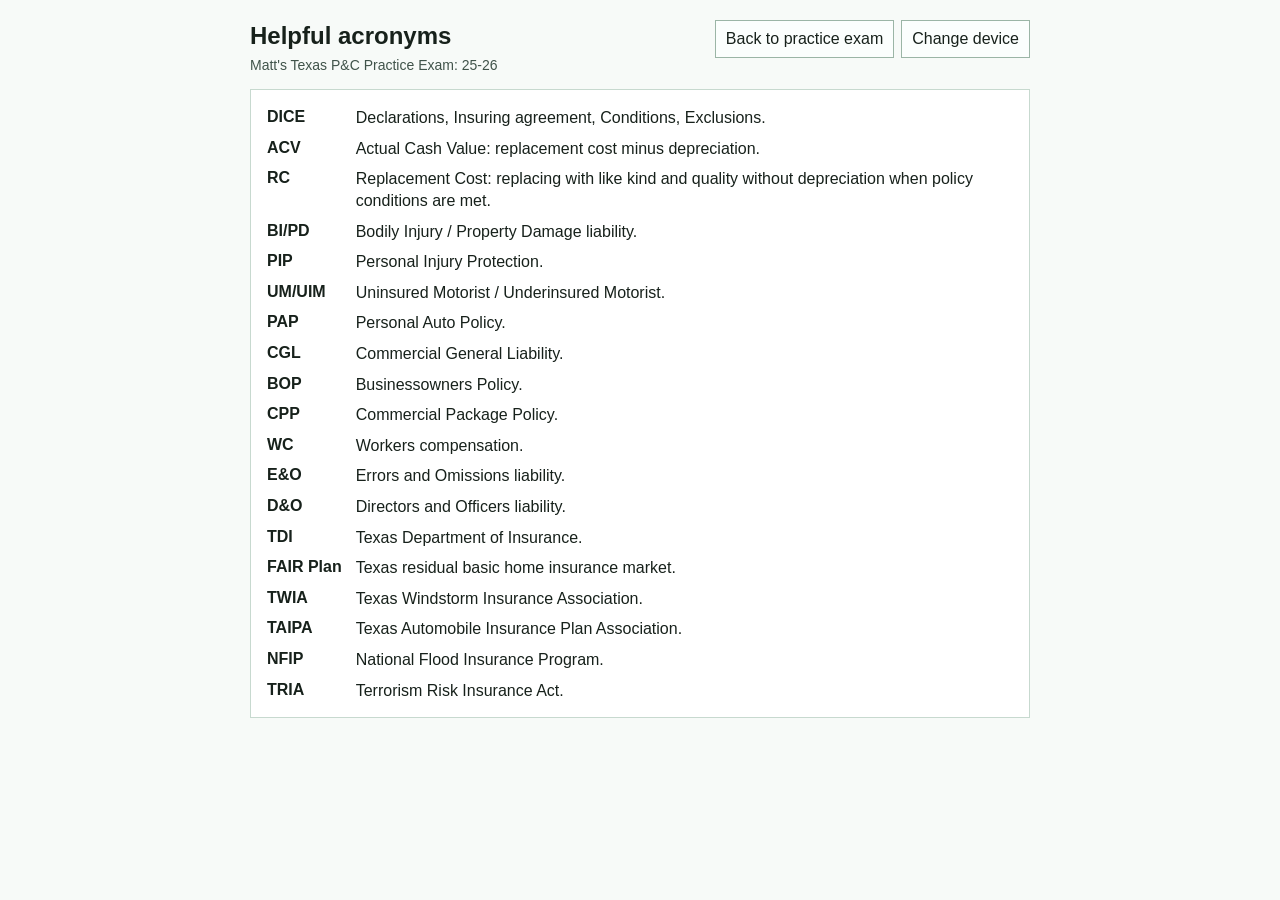
==== HelpfulAcronyms.html @ 076610bf "Add files via upload" ====
<!doctype html>
<html lang="en">
<head>
  <meta charset="utf-8">
  <meta name="viewport" content="width=device-width, initial-scale=1">
  <title>Helpful Acronyms</title>
  <link rel="stylesheet" href="style.css">
</head>
<body>
  <main class="app narrow">
    <header class="top">
      <div>
        <h1>Helpful acronyms</h1>
        <p class="progress">Matt's Texas P&amp;C Practice Exam: 25-26</p>
      </div>
      <div class="controls">
        <a class="buttonLink" href="StartQuiz.html">Back to practice exam</a>
        <a class="buttonLink" href="index.html">Change device</a>
      </div>
    </header>

    <section class="panel">
      <dl class="acronymList fullAcronymList">
        <dt>DICE</dt><dd>Declarations, Insuring agreement, Conditions, Exclusions.</dd>
        <dt>ACV</dt><dd>Actual Cash Value: replacement cost minus depreciation.</dd>
        <dt>RC</dt><dd>Replacement Cost: replacing with like kind and quality without depreciation when policy conditions are met.</dd>
        <dt>BI/PD</dt><dd>Bodily Injury / Property Damage liability.</dd>
        <dt>PIP</dt><dd>Personal Injury Protection.</dd>
        <dt>UM/UIM</dt><dd>Uninsured Motorist / Underinsured Motorist.</dd>
        <dt>PAP</dt><dd>Personal Auto Policy.</dd>
        <dt>CGL</dt><dd>Commercial General Liability.</dd>
        <dt>BOP</dt><dd>Businessowners Policy.</dd>
        <dt>CPP</dt><dd>Commercial Package Policy.</dd>
        <dt>WC</dt><dd>Workers compensation.</dd>
        <dt>E&amp;O</dt><dd>Errors and Omissions liability.</dd>
        <dt>D&amp;O</dt><dd>Directors and Officers liability.</dd>
        <dt>TDI</dt><dd>Texas Department of Insurance.</dd>
        <dt>FAIR Plan</dt><dd>Texas residual basic home insurance market.</dd>
        <dt>TWIA</dt><dd>Texas Windstorm Insurance Association.</dd>
        <dt>TAIPA</dt><dd>Texas Automobile Insurance Plan Association.</dd>
        <dt>NFIP</dt><dd>National Flood Insurance Program.</dd>
        <dt>TRIA</dt><dd>Terrorism Risk Insurance Act.</dd>
      </dl>
    </section>
  </main>
</body>
</html>
---- style.css ----
* {
  box-sizing: border-box;
}

body {
  margin: 0;
  background: #f7faf8;
  color: #17211b;
  font-family: Arial, Helvetica, sans-serif;
  line-height: 1.35;
}

.app {
  max-width: 1280px;
  margin: 0 auto;
  padding: 20px;
}

.app.narrow {
  max-width: 820px;
}

.top {
  display: flex;
  align-items: flex-start;
  justify-content: space-between;
  gap: 16px;
  margin-bottom: 14px;
}

h1,
h2,
p {
  margin-top: 0;
}

h1 {
  margin-bottom: 4px;
  font-size: 24px;
  font-weight: 700;
}

h2 {
  margin-bottom: 10px;
  font-size: 15px;
}

.progress {
  margin-bottom: 0;
  color: #40534a;
  font-size: 14px;
}

.controls {
  display: flex;
  gap: 7px;
  flex-wrap: wrap;
  justify-content: flex-end;
}

.buttonLink {
  min-height: 38px;
  border: 1px solid #9bb5a6;
  background: #fbfefd;
  color: #17211b;
  display: inline-flex;
  align-items: center;
  justify-content: center;
  padding: 0 10px;
  text-decoration: none;
}

.primaryLink {
  border-color: #4b8f67;
  background: #dff1e5;
  font-weight: 700;
}

.mobileQuickNav {
  display: none;
}

.landing {
  min-height: 100vh;
  display: grid;
  place-items: center;
  padding: 20px;
}

.landingHero {
  width: min(760px, 100%);
  border: 1px solid #c7d9cf;
  background: #fff;
  padding: 24px;
}

.landingEyebrow {
  margin-bottom: 6px;
  color: #40534a;
  font-size: 13px;
  font-weight: 700;
}

.landingHero h1 {
  font-size: 30px;
}

.landingActions {
  display: flex;
  flex-wrap: wrap;
  gap: 8px;
  margin-top: 18px;
}

.layout {
  display: grid;
  grid-template-columns: 228px minmax(0, 1fr);
  gap: 14px;
  align-items: start;
}

.sectionNav {
  position: sticky;
  top: 14px;
}

.sectionNav {
  border: 1px solid #c7d9cf;
  background: #eef7f1;
  padding: 12px;
}

.sectionNav {
}

.reminderText {
  display: flex;
  flex: 1;
  flex-direction: column;
  gap: 10px;
}

.reminderText p {
  margin: 0;
}

.batchNav {
  display: grid;
  gap: 6px;
}

.batchNav button {
  min-height: 32px;
  padding: 5px 8px;
  text-align: left;
  font-size: 13px;
}

.batchNav button.active {
  border-color: #4b8f67;
  background: #dff1e5;
  font-weight: 700;
}

.acronymNav {
  border-top: 1px solid #c7d9cf;
  margin-top: 12px;
  padding-top: 12px;
}

.helpfulAcronymsButton {
  width: 100%;
  min-height: 32px;
  padding: 5px 8px;
  text-align: left;
  font-size: 13px;
}

.acronymList {
  margin: 0;
}

.acronymList dt {
  margin-top: 7px;
  font-weight: 700;
}

.acronymList dt:first-child {
  margin-top: 0;
}

.acronymList dd {
  margin: 1px 0 0;
}

.fullAcronymList {
  display: grid;
  grid-template-columns: max-content minmax(0, 1fr);
  gap: 8px 14px;
}

.fullAcronymList dt {
  margin-top: 0;
}

.embeddedReminder {
  border-left: 3px solid #4b8f67;
  margin: 16px 0;
  padding-left: 10px;
}

.embeddedReminder p {
  margin-bottom: 10px;
}

.insightNote {
  border-left: 3px solid #4b8f67;
  margin-bottom: 12px;
  padding-left: 9px;
  color: #263e31;
  font-size: 13px;
}

.panel {
  border: 1px solid #c7d9cf;
  background: #fff;
  padding: 16px;
}

.panel.correct {
  border-color: #4b8f67;
  background: #e7f7eb;
  box-shadow: 0 0 0 3px #bfe5ca;
}

.sectionLabel {
  margin-bottom: 10px;
  color: #40534a;
  font-size: 13px;
  font-weight: 700;
}

.question {
  min-height: 160px;
  margin-bottom: 14px;
  font-size: 20px;
  white-space: pre-wrap;
}

.choices {
  display: grid;
  grid-template-columns: repeat(4, 1fr);
  gap: 8px;
  margin-bottom: 12px;
}

.unknownChoice {
  grid-column: 2 / 4;
}

button {
  min-height: 38px;
  border: 1px solid #9bb5a6;
  background: #fbfefd;
  color: #17211b;
  font: inherit;
  cursor: pointer;
}

button:disabled {
  cursor: default;
  opacity: 0.55;
}

button.selected {
  outline: 2px solid #6d8f7c;
  outline-offset: 2px;
}

.feedback {
  min-height: 54px;
  margin-bottom: 10px;
  font-size: 15px;
  white-space: pre-wrap;
}

.feedback strong {
  display: block;
  margin-bottom: 6px;
}

.insight {
  border-left: 3px solid #4b8f67;
  margin-top: 10px;
  padding-left: 10px;
}

.insightTitle {
  display: block;
  margin-bottom: 4px;
  color: #263e31;
  font-weight: 700;
}

.actionRow {
  display: flex;
  gap: 8px;
  flex-wrap: wrap;
  justify-content: space-between;
}

.next {
  min-width: 96px;
}

.secondary {
  min-width: 142px;
}

.hidden {
  display: none;
}

.missed-list {
  margin: 18px 0 0;
  padding-left: 20px;
}

.missed-list li {
  margin-bottom: 14px;
  white-space: pre-wrap;
}

.summaryActions {
  display: flex;
  gap: 8px;
  flex-wrap: wrap;
  margin: 12px 0;
}

.tocPanel {
  margin-top: 14px;
}

.tocTableWrap {
  overflow-x: auto;
}

.tocTable {
  width: 100%;
  border-collapse: collapse;
  font-size: 13px;
}

.tocTable th,
.tocTable td {
  border: 1px solid #c7d9cf;
  padding: 7px 8px;
  text-align: left;
  vertical-align: top;
}

.tocTable th {
  background: #eef7f1;
}

.tocTable td:nth-child(2),
.tocTable th:nth-child(2) {
  width: 130px;
  white-space: nowrap;
}

@media (max-width: 900px) {
  .top {
    display: block;
  }

  .controls {
    justify-content: flex-start;
    margin-top: 14px;
  }

  .mobileQuickNav {
    display: grid;
    grid-template-columns: repeat(4, minmax(0, 1fr));
    gap: 6px;
    margin-top: 12px;
  }

  .mobileQuickNav a {
    min-height: 34px;
    border: 1px solid #9bb5a6;
    background: #fbfefd;
    color: #17211b;
    display: inline-flex;
    align-items: center;
    justify-content: center;
    padding: 4px;
    text-align: center;
    text-decoration: none;
    font-size: 12px;
  }

  .layout {
    grid-template-columns: 1fr;
  }

  .content {
    display: contents;
  }

  #quizPanel,
  #summaryPanel {
    order: 1;
  }

  .sectionNav {
    order: 2;
  }

  #tocPanel {
    order: 3;
  }

  .sectionNav {
    position: static;
  }

  .batchNav {
    grid-template-columns: repeat(2, minmax(0, 1fr));
  }
}

@media (max-width: 640px) {
  .app {
    padding: 10px;
  }

  h1 {
    font-size: 21px;
  }

  .panel,
  .sectionNav {
    padding: 12px;
  }

  .choices {
    grid-template-columns: 1fr;
  }

  .unknownChoice {
    grid-column: 1 / -1;
  }

  .question {
    min-height: auto;
    font-size: 18px;
  }

  .mobileQuickNav {
    grid-template-columns: repeat(2, minmax(0, 1fr));
  }

  .landingHero {
    padding: 18px;
  }

  .landingHero h1 {
    font-size: 24px;
  }

  .landingActions .buttonLink {
    width: 100%;
  }

  .fullAcronymList {
    grid-template-columns: 1fr;
    gap: 3px;
  }

  .fullAcronymList dd {
    margin-bottom: 10px;
  }
}

@media (max-width: 640px), (display-mode: fullscreen) {
  body.phoneMode .top {
    margin-bottom: 10px;
  }

  body.phoneMode .sectionLabel {
    font-size: 12px;
  }

  body.phoneMode #quizPanel {
    min-height: calc(100vh - 92px);
  }
}
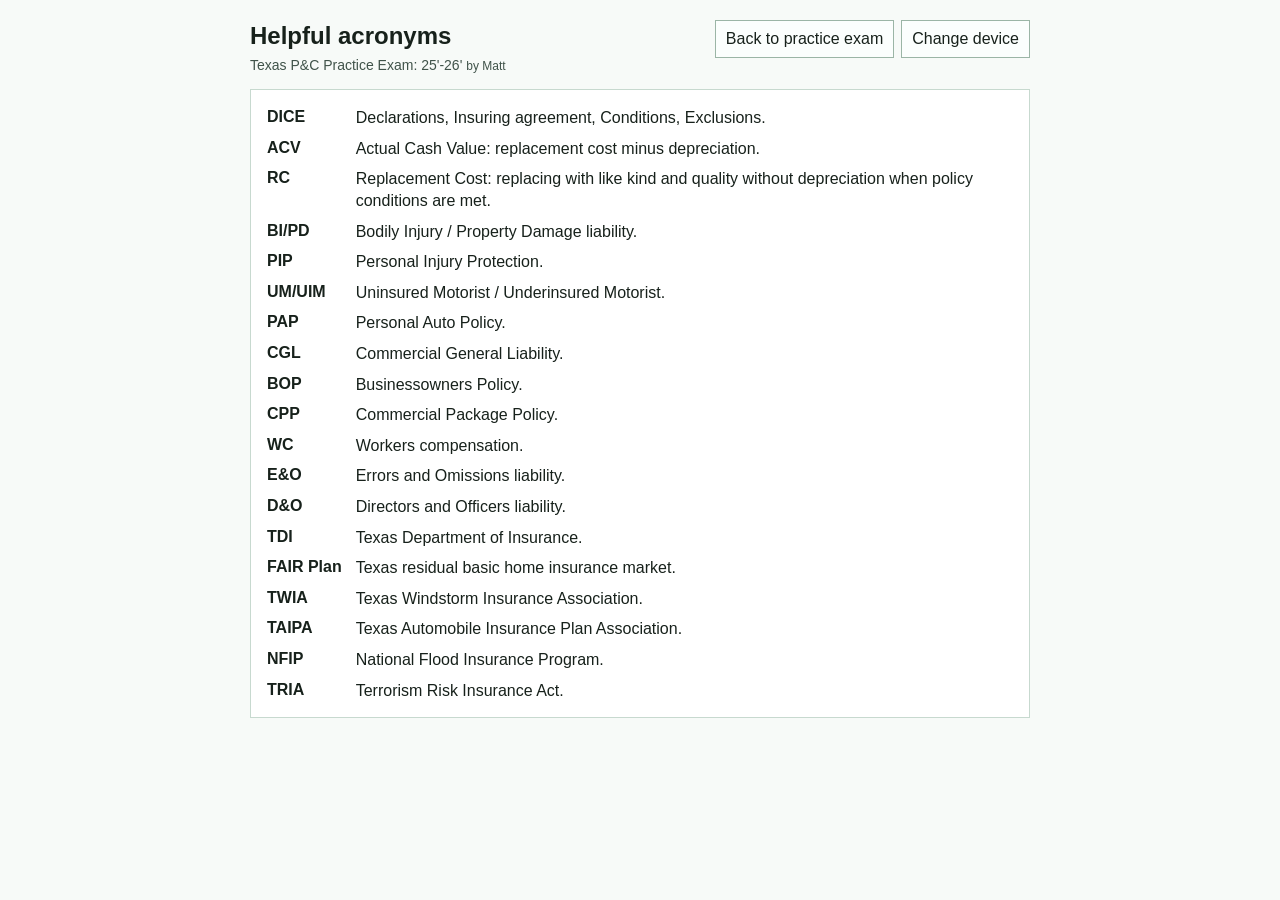
==== commit 6d032a13: "Add files via upload" ====
--- a/HelpfulAcronyms.html
+++ b/HelpfulAcronyms.html
@@ -11,7 +11,7 @@
     <header class="top">
       <div>
         <h1>Helpful acronyms</h1>
-        <p class="progress">Matt's Texas P&amp;C Practice Exam: 25-26</p>
+        <p class="progress">Texas P&amp;C Practice Exam: 25'-26' <span class="bylineInline">by Matt</span></p>
       </div>
       <div class="controls">
         <a class="buttonLink" href="StartQuiz.html">Back to practice exam</a>
--- a/style.css
+++ b/style.css
@@ -38,6 +38,17 @@
   margin-bottom: 4px;
   font-size: 24px;
   font-weight: 700;
+}
+
+.byline {
+  margin-bottom: 4px;
+  color: #40534a;
+  font-size: 13px;
+}
+
+.bylineInline {
+  color: #40534a;
+  font-size: 12px;
 }
 
 h2 {
@@ -76,7 +87,7 @@
   font-weight: 700;
 }
 
-.mobileQuickNav {
+.mobileNavHint {
   display: none;
 }
 
@@ -131,17 +142,6 @@
 }
 
 .sectionNav {
-}
-
-.reminderText {
-  display: flex;
-  flex: 1;
-  flex-direction: column;
-  gap: 10px;
-}
-
-.reminderText p {
-  margin: 0;
 }
 
 .batchNav {
@@ -380,25 +380,12 @@
     margin-top: 14px;
   }
 
-  .mobileQuickNav {
-    display: grid;
-    grid-template-columns: repeat(4, minmax(0, 1fr));
-    gap: 6px;
+  .mobileNavHint {
+    display: block;
     margin-top: 12px;
-  }
-
-  .mobileQuickNav a {
-    min-height: 34px;
-    border: 1px solid #9bb5a6;
-    background: #fbfefd;
-    color: #17211b;
-    display: inline-flex;
-    align-items: center;
-    justify-content: center;
-    padding: 4px;
-    text-align: center;
-    text-decoration: none;
-    font-size: 12px;
+    color: #40534a;
+    font-size: 13px;
+    font-weight: 700;
   }
 
   .layout {
@@ -458,10 +445,6 @@
     font-size: 18px;
   }
 
-  .mobileQuickNav {
-    grid-template-columns: repeat(2, minmax(0, 1fr));
-  }
-
   .landingHero {
     padding: 18px;
   }
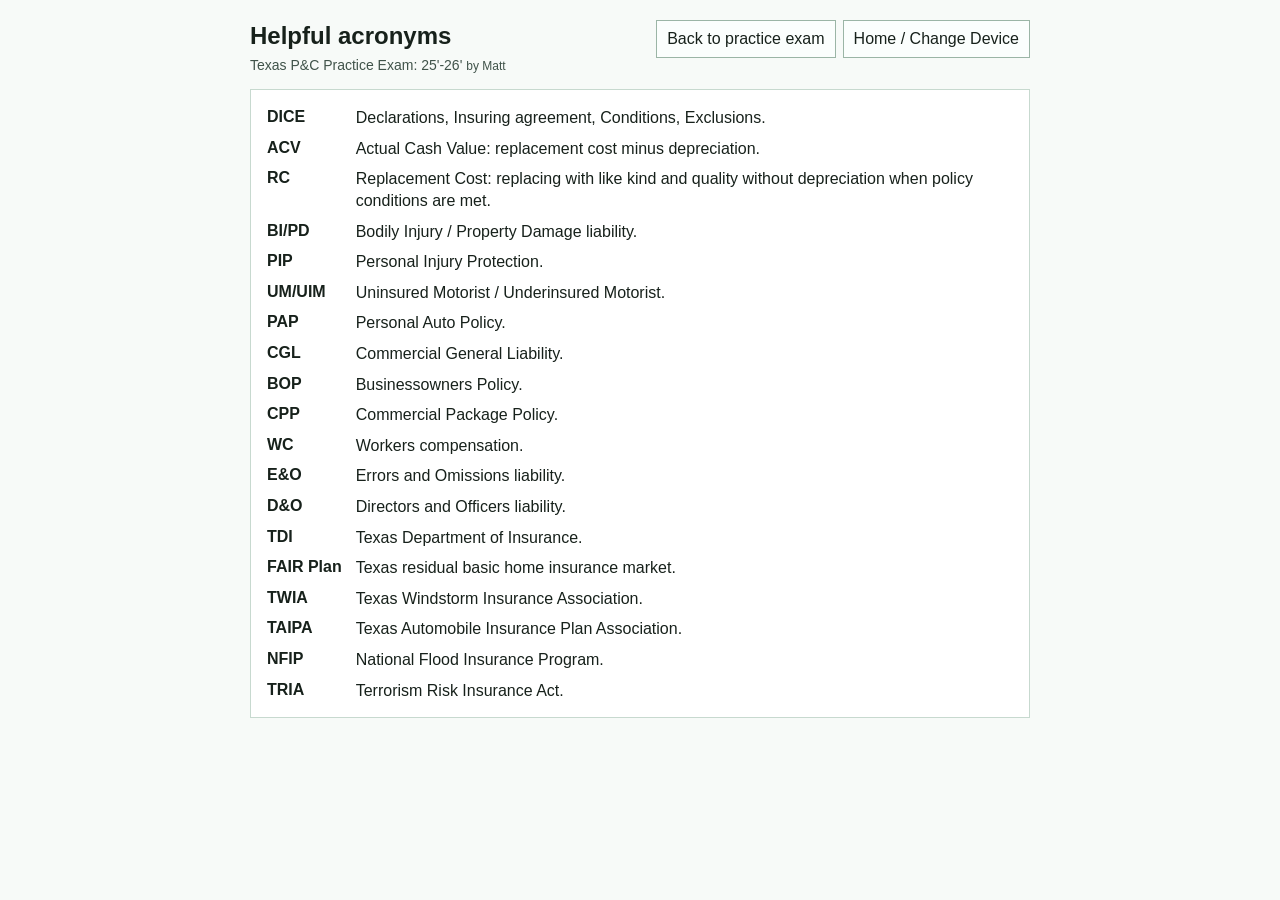
==== commit 904ba38e: "Add files via upload" ====
--- a/HelpfulAcronyms.html
+++ b/HelpfulAcronyms.html
@@ -1,4 +1,4 @@
-<!doctype html>
+﻿<!doctype html>
 <html lang="en">
 <head>
   <meta charset="utf-8">
@@ -15,7 +15,7 @@
       </div>
       <div class="controls">
         <a class="buttonLink" href="StartQuiz.html">Back to practice exam</a>
-        <a class="buttonLink" href="index.html">Change device</a>
+        <a class="buttonLink" href="index.html">Home / Change Device</a>
       </div>
     </header>
 
@@ -45,3 +45,4 @@
   </main>
 </body>
 </html>
+
